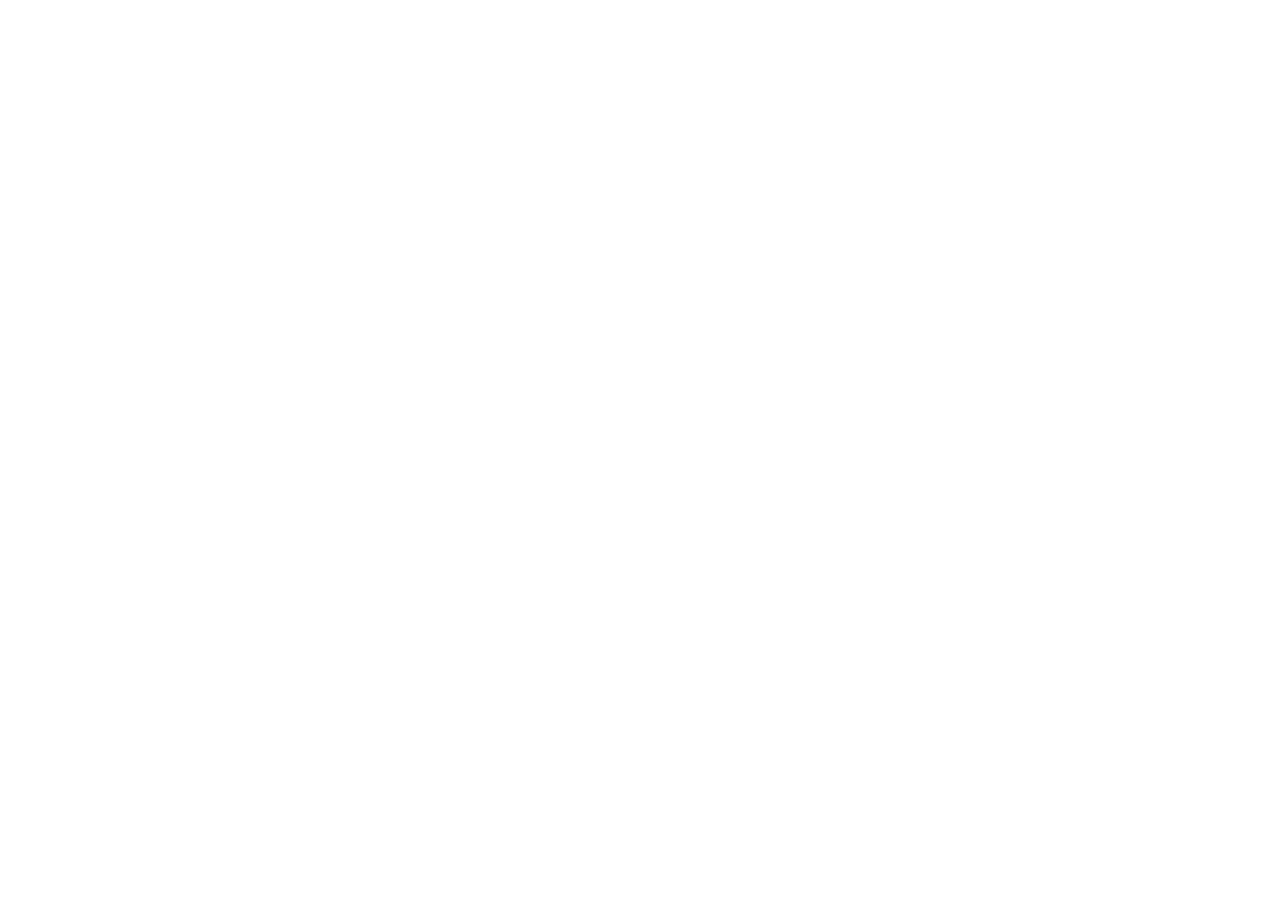
==== index.html @ b4355439 "primer ejercicio" ====
<!DOCTYPE html>
<html lang="en">
<head>
    <meta charset="UTF-8">
    <meta name="viewport" content="width=device-width, initial-scale=1.0">
    <meta >
    <title>Document</title>
    <script src=""></script>
</head>
<body>
    
</body>
</html>
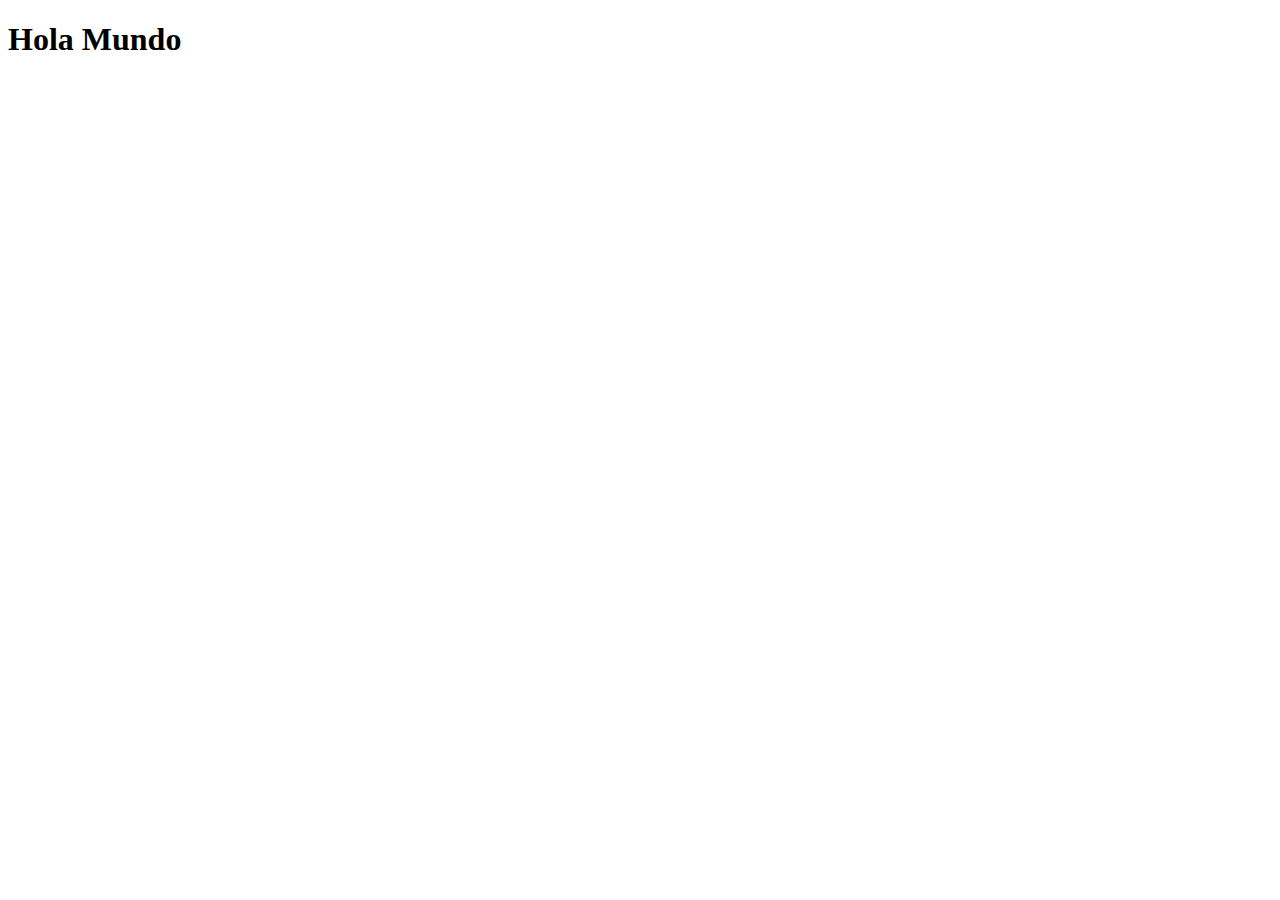
==== commit ac69db6c: "ejercicio3" ====
--- a/index.html
+++ b/index.html
@@ -5,9 +5,11 @@
     <meta name="viewport" content="width=device-width, initial-scale=1.0">
     <meta >
     <title>Document</title>
-    <script src=""></script>
+
 </head>
 <body>
-    
+    <h1>Hola Mundo</h1>
+    <script src="./ejerjavascript/ejer3.js"></script>
 </body>
-</html>+</html>
+
